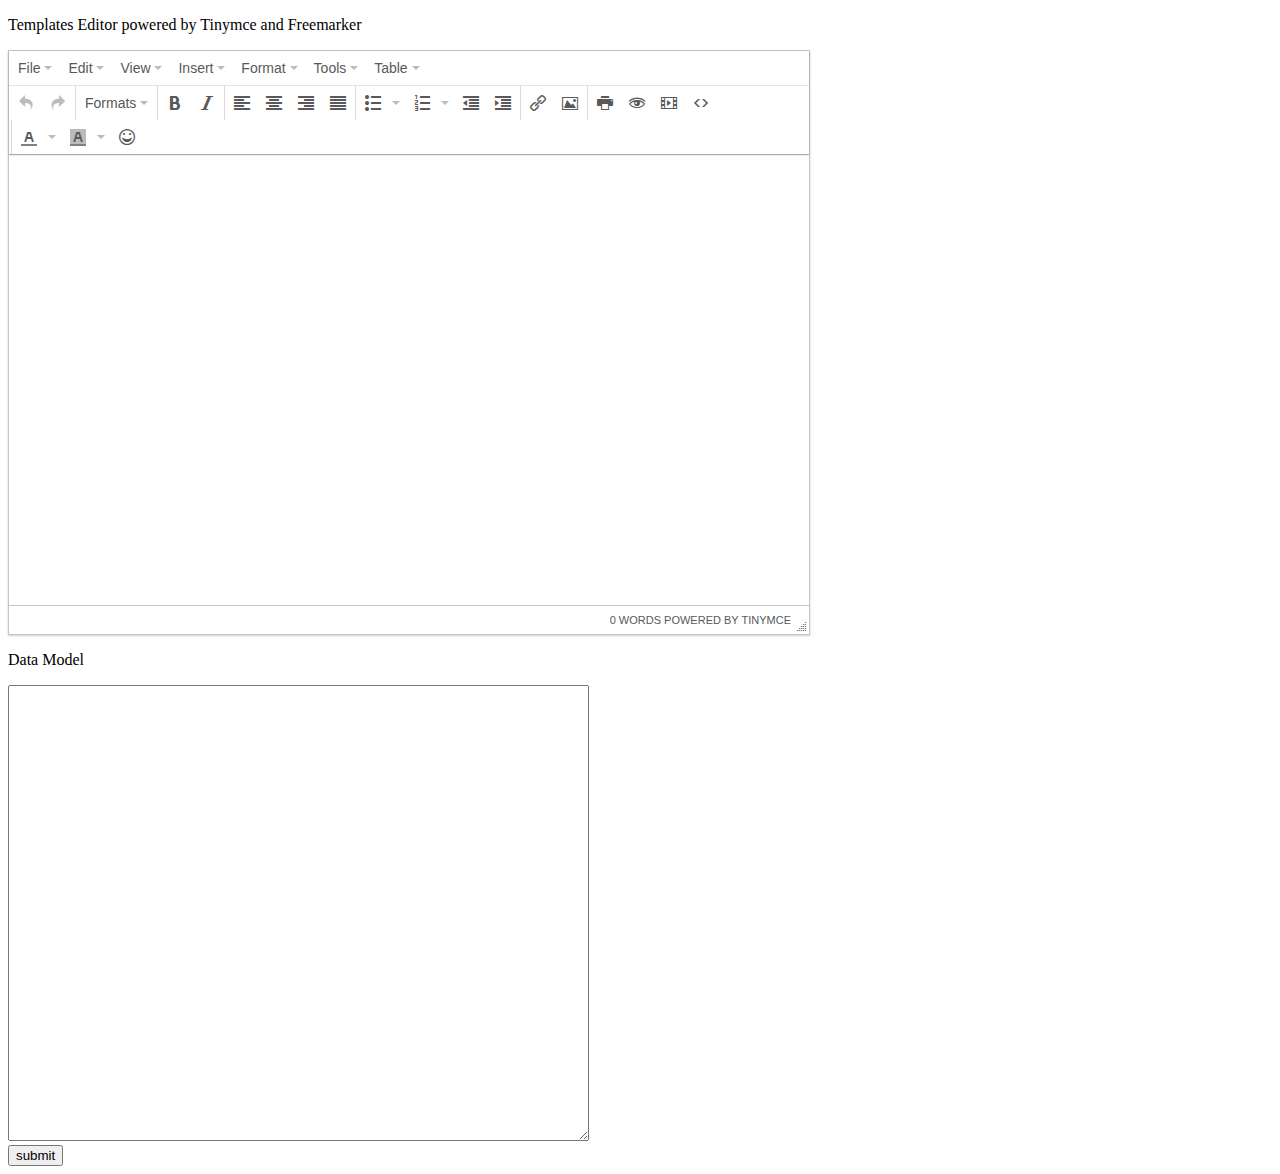
==== src/main/resources/static/ugly.html @ 3aca4c9f "tincymce" ====
<!DOCTYPE html>
<html>
<head>
   <script src='tinymce/js/tinymce/tinymce.min.js'></script>
  <script type="text/javascript">
  tinymce.init({
    selector: '#templateHTML',
    //theme: 'modern',
    sky: 'lightgray',
    width: 800,
    height: 450,    
    plugins: [
      'advlist autolink link image lists charmap print preview hr anchor pagebreak spellchecker',
      'searchreplace wordcount visualblocks visualchars code fullscreen insertdatetime media nonbreaking',
      'save table contextmenu directionality emoticons template paste textcolor code'
    ],
    content_css: 'css/content.css',
    toolbar: 'insertfile undo redo | styleselect | bold italic | alignleft aligncenter alignright alignjustify | bullist numlist outdent indent | link image | print preview media fullpage code | forecolor backcolor emoticons'
  });
  </script>
  
</head>

<body>
    <p>Templates Editor powered by Tinymce and Freemarker</p>
<form id="gudetamaform" action="testMyTemplateJSON" method="post">
    <div class="panel"></div><textarea id="templateHTML" name="templateHTML"></textarea></div>
    <p></p>
    <p>Data Model</p>
    <div class="panel"><textarea rows="30" cols="70" id="templateModelJSONString" name="templateModelJSONString"></textarea></div>
    <input type="submit" value="submit" formtarget="_blank">
</form>
    

</body>
</html>
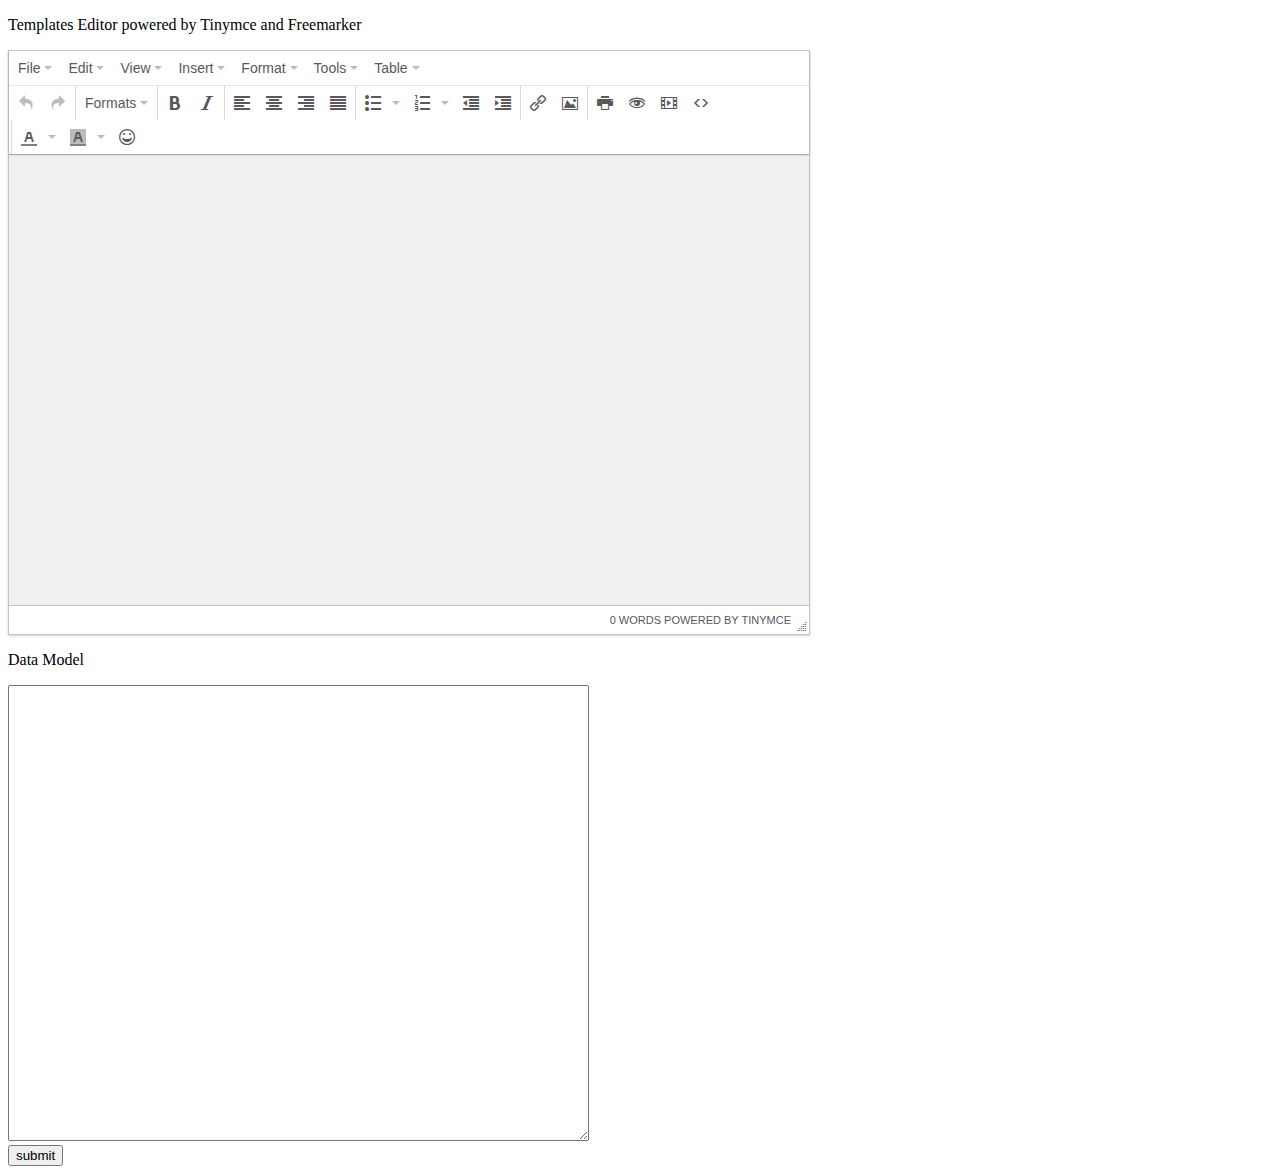
==== commit f872729f: "tracking" ====
--- a/src/main/resources/static/ugly.html
+++ b/src/main/resources/static/ugly.html
@@ -8,13 +8,14 @@
     //theme: 'modern',
     sky: 'lightgray',
     width: 800,
-    height: 450,    
+    height: 450,
+    inline_styles: true,
     plugins: [
       'advlist autolink link image lists charmap print preview hr anchor pagebreak spellchecker',
       'searchreplace wordcount visualblocks visualchars code fullscreen insertdatetime media nonbreaking',
-      'save table contextmenu directionality emoticons template paste textcolor code'
+      'save table contextmenu directionality emoticons template paste textcolor code importcss'
     ],
-    content_css: 'css/content.css',
+    content_css: 'css/custom.css',
     toolbar: 'insertfile undo redo | styleselect | bold italic | alignleft aligncenter alignright alignjustify | bullist numlist outdent indent | link image | print preview media fullpage code | forecolor backcolor emoticons'
   });
   </script>
